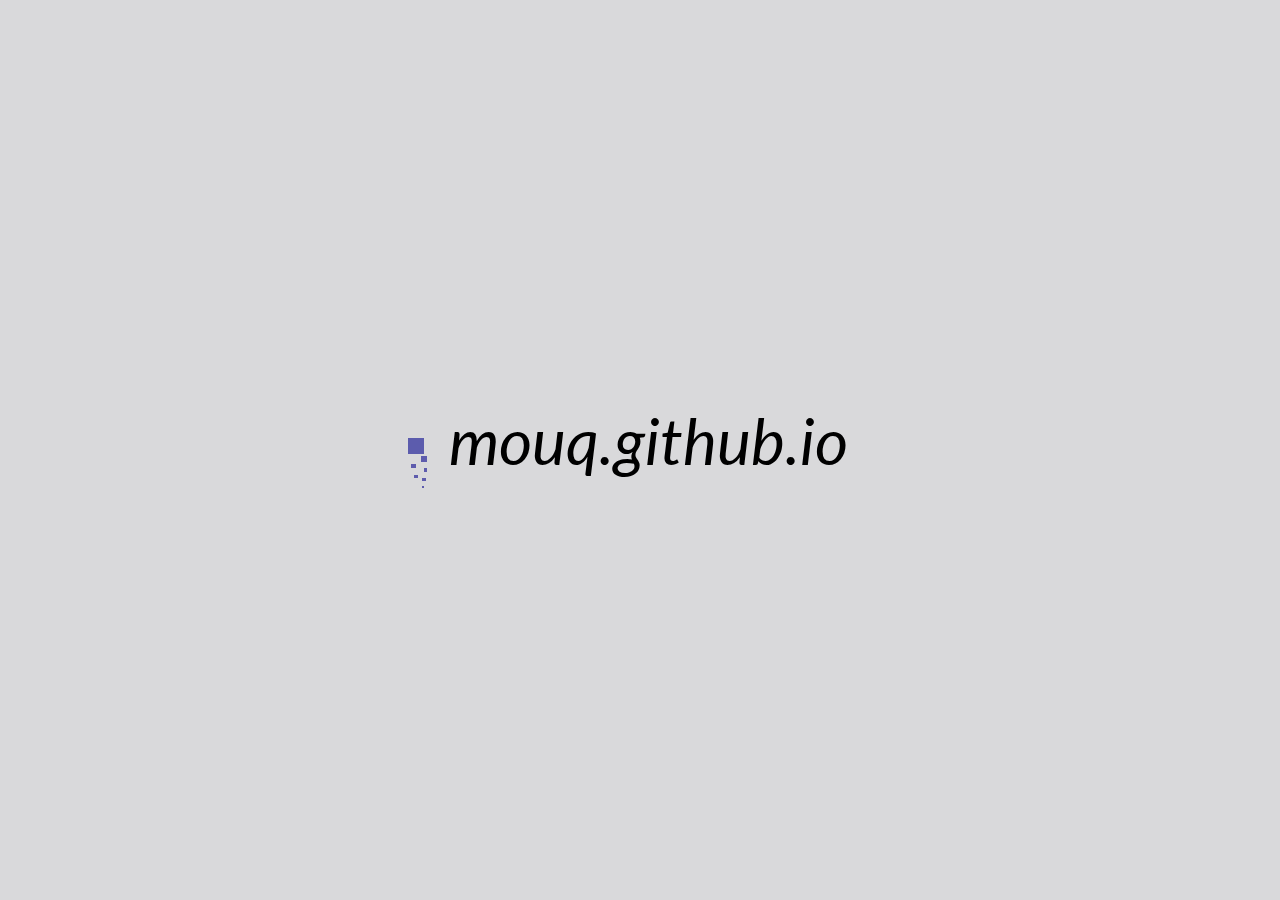
==== index.html @ 4251f507 "<a></a>" ====
<!doctype html>
<html>
    <head>
        <link href='http://fonts.googleapis.com/css?family=Lato:300italic' rel='stylesheet' type='text/css'>
        <link href='stylesheets/index.css' rel='stylesheet' type='text/css'>
        <title></title>
    </head>
    <body>
        <div id="content">
            <div id="me"><a href="." style="text-decoration:none; color:black;">mouq.github.io</a></div>
            <div id="orbit">
                <div id="comet"></div>
                <div class="tail" id="tail1"></div>
                <div class="tail" id="tail2"></div>
                <div class="tail" id="tail3"></div>
                <div class="tail" id="tail4"></div>
                <div class="tail" id="tail5"></div>
                <div class="tail" id="tail6"></div>
            </div>
        </div>
    </body>
</html>
---- stylesheets/index.css ----
body {
    background-color: #D9D9DB;
}
#content {
    position: absolute;
    top: 50%;
    width: 100%;
    visibility: visible;
    overflow: none;
}
#me {
    font-family: 'Lato', sans-serif;
    font-style: italic;
    font-size: 4em;
    text-align: center;

    position: absolute;
    height: 1.5em;
    width: 7em;
    top: -0.75em;
    left: 50%;
    margin-left: -3.5em;
}
#orbit {
    position: absolute;
    height: 1.5em;
    width: 30em;
    top: -0.75em;
    left: 50%;
    margin-left: -15em;
    animation-name: rotateclock;
    animation-duration: 15s;
    animation-iteration-count: infinite;
    animation-timing-function: linear;
    -webkit-animation-name: rotateclock;
    -webkit-animation-duration: 15s;
    -webkit-animation-iteration-count: infinite;
    -webkit-animation-timing-function: linear;
    -ms-animation-name: rotateclock;
    -ms-animation-duration: 15s;
    -ms-animation-iteration-count: infinite;
    -ms-animation-timing-function: linear;
}
#comet {
    position: absolute;
    width: 1em;
    height: 1em;
    background-color: #5C5CAD;
    animation-name: rotateclock;
    animation-duration: 7s;
    animation-iteration-count: infinite;
    animation-timing-function: linear;
    -webkit-animation-name: rotateclock;
    -webkit-animation-duration: 7s;
    -webkit-animation-iteration-count: infinite;
    -webkit-animation-timing-function: linear;
    -ms-animation-name: rotateclock;
    -ms-animation-duration: 7s;
    -ms-animation-iteration-count: infinite;
    -ms-animation-timing-function: linear;
}
#tail1 {
    height: 0.4em;
    width: 0.4em;
    top: 1.1em;
    left: 0.8em;
}
#tail2 {
    height: 0.1em;
    width: 0.1em;
    top: 3.0em;
    left: 0.9em;
}
#tail3 {
    height: 0.2em;
    width: 0.2em;
    top: 2.3em;
    left: 0.4em;
}
#tail4 {
    height: 0.3em;
    width: 0.3em;
    top: 1.6em;
    left: 0.2em;
}
#tail5 {
    height: 0.2em;
    width: 0.2em;
    top: 1.9em;
    left: 1.0em;
}
#tail6 {
    height: 0.2em;
    width: 0.2em;
    top: 2.5em;
    left: 0.9em;
}
.tail {
    border: solid 0px; 
    position: absolute;
    background-color: #5E5CAD;
    animation-name: rotateclock;
    animation-duration: 1s;
    animation-iteration-count: infinite;
    animation-timing-function: linear;
    -webkit-animation-name: rotateclock;
    -webkit-animation-duration: 1s;
    -webkit-animation-iteration-count: infinite;
    -webkit-animation-timing-function: linear;
    -ms-animation-name: rotateclock;
    -ms-animation-duration: 1s;
    -ms-animation-iteration-count: infinite;
    -ms-animation-timing-function: linear;
}
@keyframes rotateclock {
    0% { transform: rotate(0deg); }
    100% { transform: rotate(360deg); }
}
@-webkit-keyframes rotateclock {
    0% { -webkit-transform: rotate(0deg); }
    100% { -webkit-transform: rotate(360deg); }
}
@-ms-keyframes rotateclock {
    0% { -ms-transform: rotate(0deg); }
    100% { -ms-transform: rotate(360deg); }
}
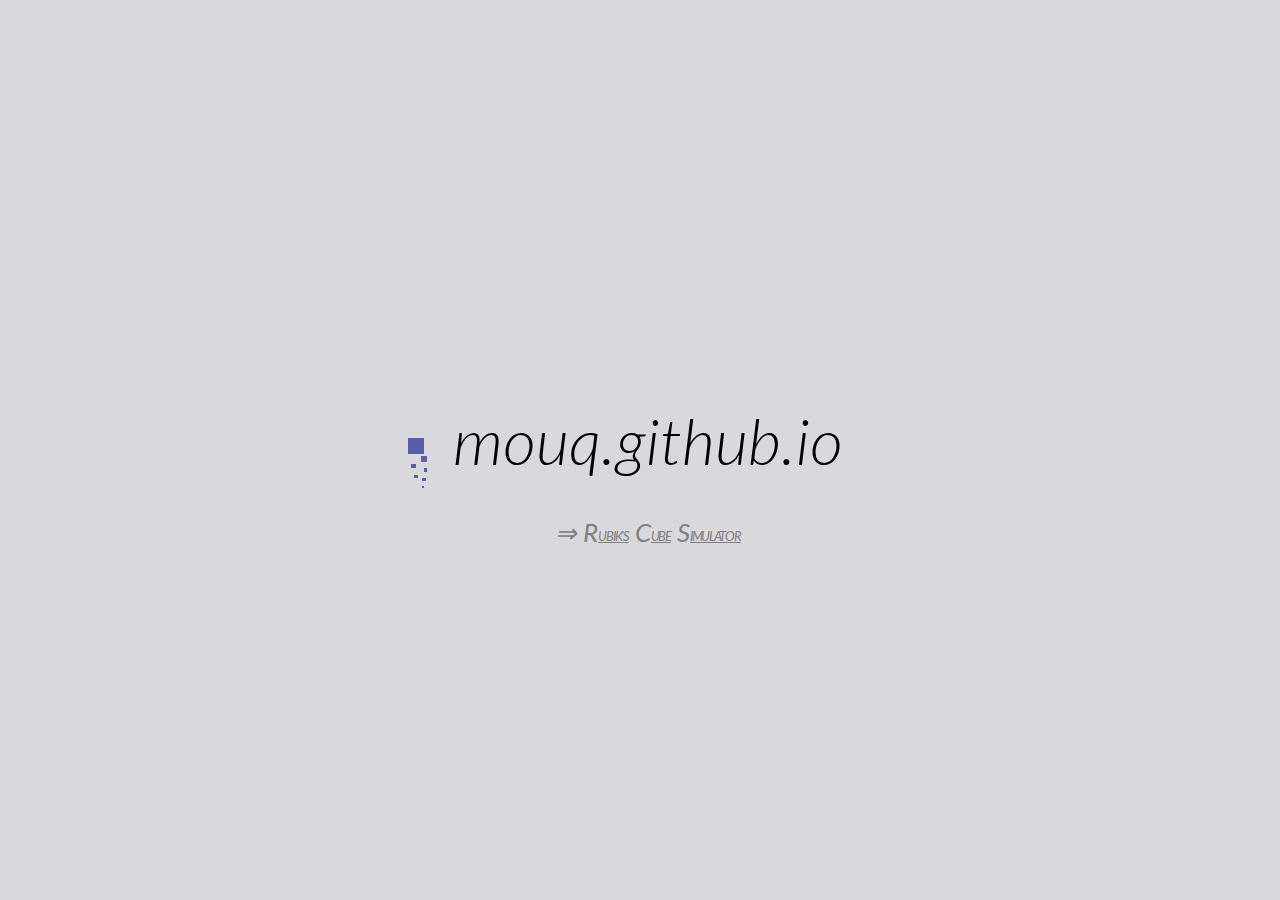
==== commit 8796dfb4: "Add link to Rubik's Cube GH-Page" ====
--- a/index.html
+++ b/index.html
@@ -1,13 +1,17 @@
 <!doctype html>
 <html>
     <head>
-        <link href='http://fonts.googleapis.com/css?family=Lato:300italic' rel='stylesheet' type='text/css'>
+        <meta charset="utf-8">
+        <link href='http://fonts.googleapis.com/css?family=Lato:300italic,400italic' rel='stylesheet' type='text/css'>
         <link href='stylesheets/index.css' rel='stylesheet' type='text/css'>
         <title></title>
     </head>
     <body>
         <div id="content">
-            <div id="me"><a href="." style="text-decoration:none; color:black;">mouq.github.io</a></div>
+            <div id="me">
+                <a href=".">mouq.github.io</a><br/>
+                <small>⇒ <a href="/rubiks">R<ms>UBIK'S</ms> C<ms>UBE</ms> S<ms>IMULATOR</ms></a></small>
+            </div>
             <div id="orbit">
                 <div id="comet"></div>
                 <div class="tail" id="tail1"></div>
--- a/stylesheets/index.css
+++ b/stylesheets/index.css
@@ -1,6 +1,17 @@
 body {
     background-color: #D9D9DB;
 }
+a { color: inherit; text-decoration: none }
+small { font-size: 0.4em; }
+ms { /* more-small */
+    font-size: 0.5em;
+    letter-spacing: -0.1em;
+    vertical-align: middle;
+    text-decoration: underline;
+}
+#me small { color: grey; }
+#me small a { font-weight: 400; }
+#me small a:hover { color: black; }
 #content {
     position: absolute;
     top: 50%;
@@ -11,6 +22,7 @@
 #me {
     font-family: 'Lato', sans-serif;
     font-style: italic;
+    font-weight: 300;
     font-size: 4em;
     text-align: center;
 
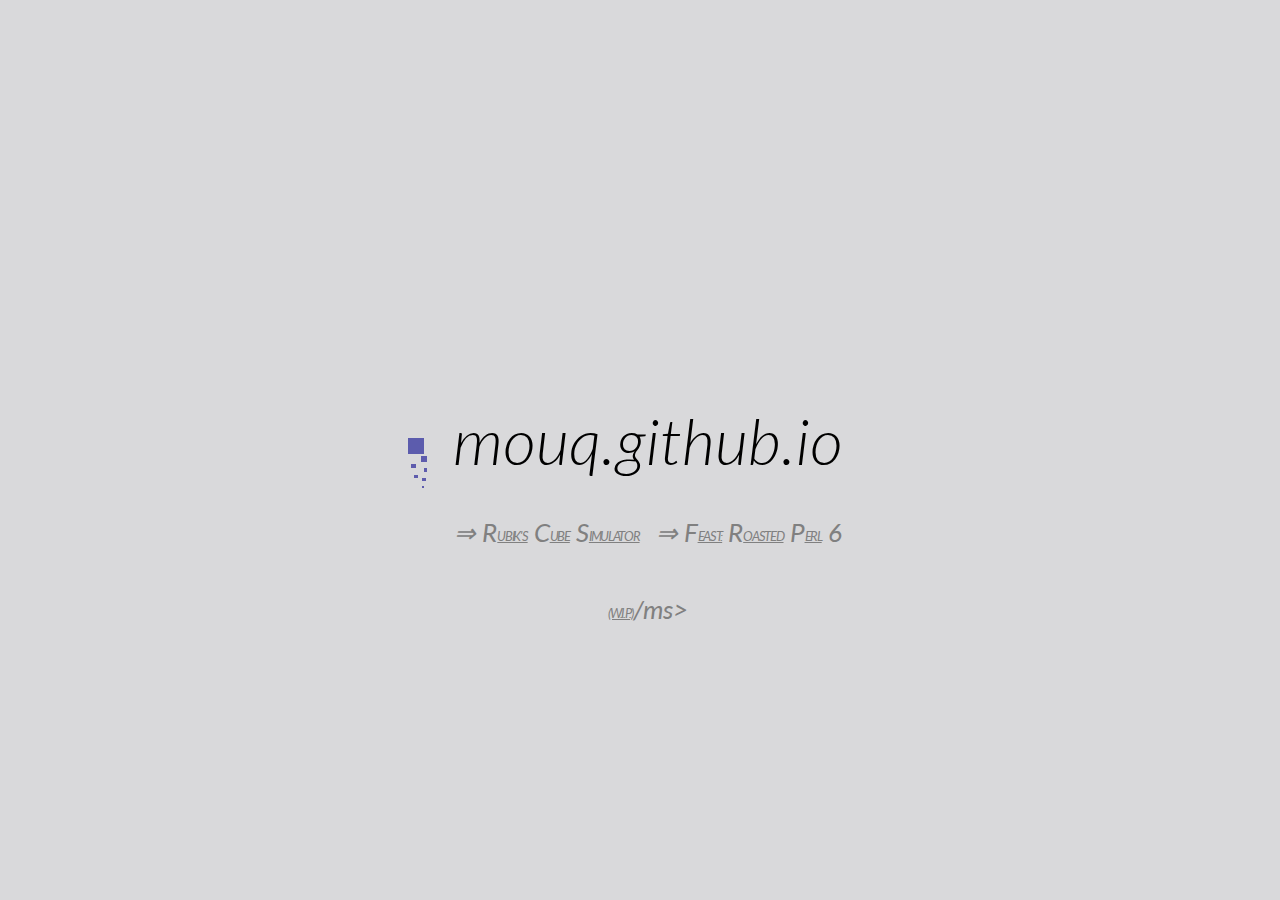
==== commit bf73d44f: "Add Feast to index" ====
--- a/index.html
+++ b/index.html
@@ -11,6 +11,7 @@
             <div id="me">
                 <a href=".">mouq.github.io</a><br/>
                 <small>⇒ <a href="/rubiks">R<ms>UBIK'S</ms> C<ms>UBE</ms> S<ms>IMULATOR</ms></a></small>
+                <small>⇒ <a href="/perl6-feast">F<ms>EAST:</ms> R<ms>OASTED</ms> P<ms>ERL</ms> 6 <ms>(W.I.P.)</ms>/ms></a></small>
             </div>
             <div id="orbit">
                 <div id="comet"></div>
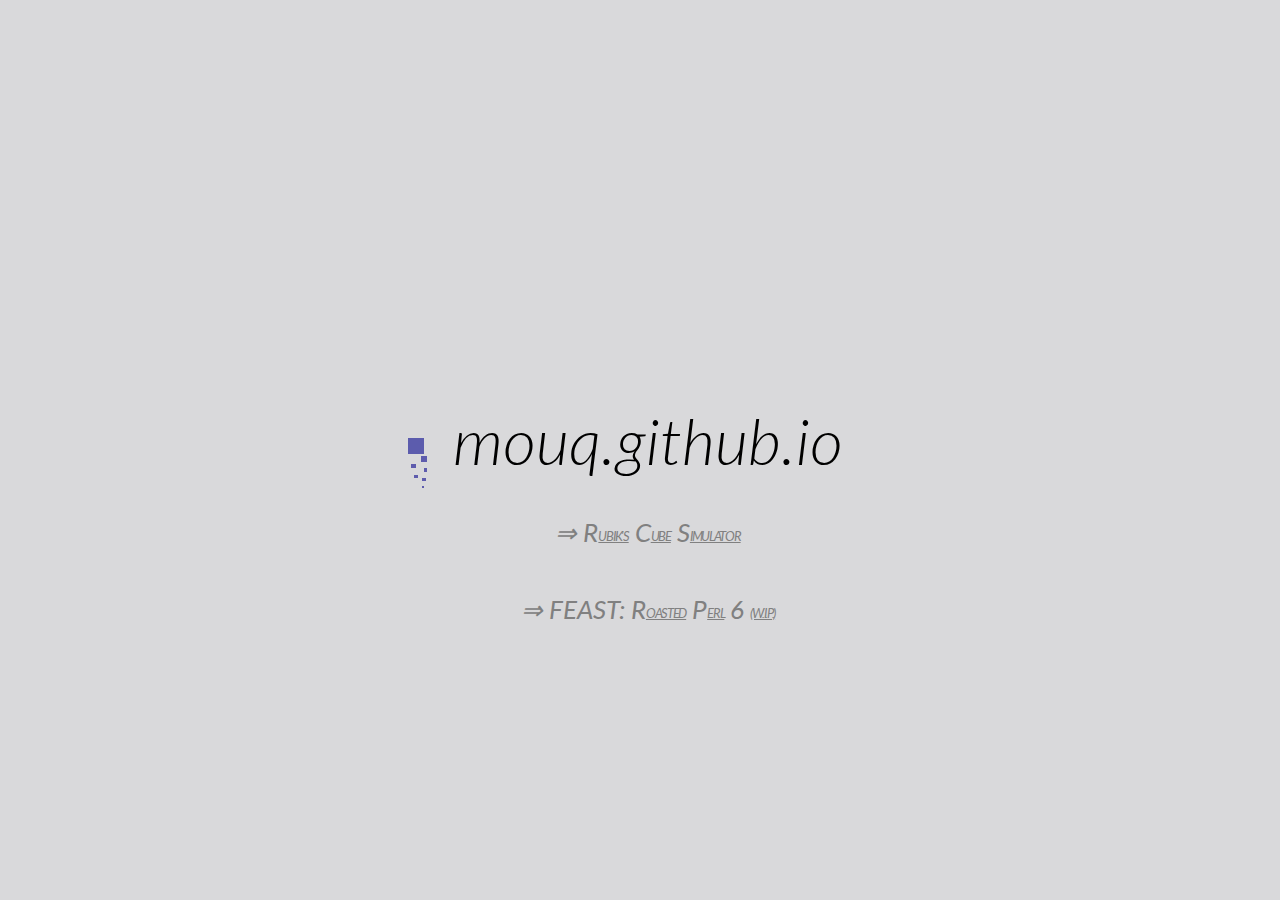
==== commit 58ebbf25: "Fix last commit" ====
--- a/index.html
+++ b/index.html
@@ -10,8 +10,8 @@
         <div id="content">
             <div id="me">
                 <a href=".">mouq.github.io</a><br/>
-                <small>⇒ <a href="/rubiks">R<ms>UBIK'S</ms> C<ms>UBE</ms> S<ms>IMULATOR</ms></a></small>
-                <small>⇒ <a href="/perl6-feast">F<ms>EAST:</ms> R<ms>OASTED</ms> P<ms>ERL</ms> 6 <ms>(W.I.P.)</ms>/ms></a></small>
+                <small>⇒ <a href="/rubiks">R<ms>UBIK'S</ms> C<ms>UBE</ms> S<ms>IMULATOR</ms></a></small><br/>
+                <small>⇒ <a href="/perl6-feast">FEAST: R<ms>OASTED</ms> P<ms>ERL</ms> 6 <ms>(W.I.P.)</ms></a></small>
             </div>
             <div id="orbit">
                 <div id="comet"></div>
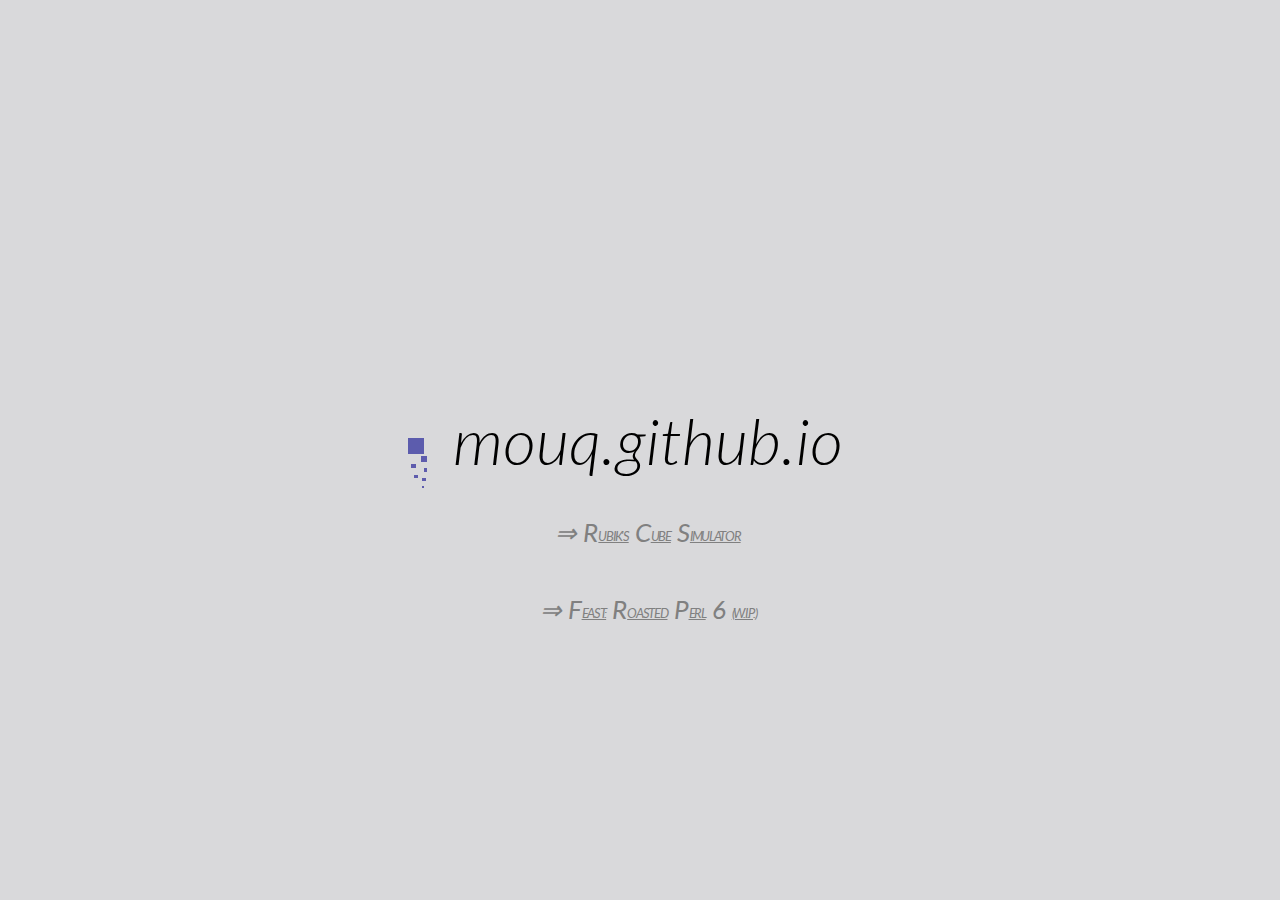
==== commit d1b4edf9: "Make "FEAST" less obnoxious" ====
--- a/index.html
+++ b/index.html
@@ -11,7 +11,7 @@
             <div id="me">
                 <a href=".">mouq.github.io</a><br/>
                 <small>⇒ <a href="/rubiks">R<ms>UBIK'S</ms> C<ms>UBE</ms> S<ms>IMULATOR</ms></a></small><br/>
-                <small>⇒ <a href="/perl6-feast">FEAST: R<ms>OASTED</ms> P<ms>ERL</ms> 6 <ms>(W.I.P.)</ms></a></small>
+                <small>⇒ <a href="/perl6-feast">F<ms>EAST:</ms> R<ms>OASTED</ms> P<ms>ERL</ms> 6 <ms>(W.I.P.)</ms></a></small>
             </div>
             <div id="orbit">
                 <div id="comet"></div>
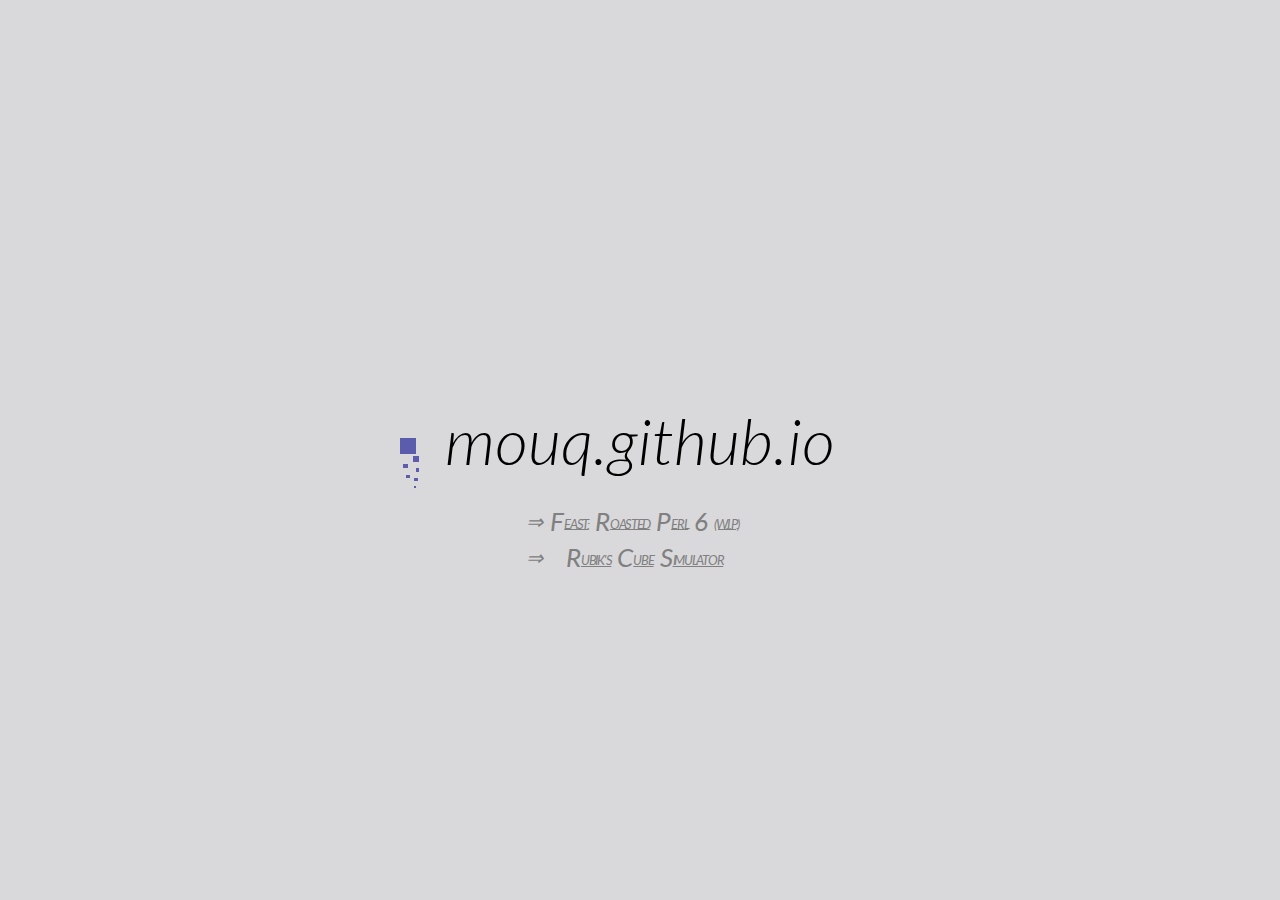
==== commit ad0dbb4c: "Reorganize so the spinner gets clipped at page boundaries" ====
--- a/index.html
+++ b/index.html
@@ -1,27 +1,33 @@
 <!doctype html>
 <html>
-    <head>
-        <meta charset="utf-8">
-        <link href='http://fonts.googleapis.com/css?family=Lato:300italic,400italic' rel='stylesheet' type='text/css'>
-        <link href='stylesheets/index.css' rel='stylesheet' type='text/css'>
-        <title></title>
-    </head>
-    <body>
-        <div id="content">
-            <div id="me">
-                <a href=".">mouq.github.io</a><br/>
-                <small>⇒ <a href="/rubiks">R<ms>UBIK'S</ms> C<ms>UBE</ms> S<ms>IMULATOR</ms></a></small><br/>
-                <small>⇒ <a href="/perl6-feast">F<ms>EAST:</ms> R<ms>OASTED</ms> P<ms>ERL</ms> 6 <ms>(W.I.P.)</ms></a></small>
-            </div>
-            <div id="orbit">
-                <div id="comet"></div>
-                <div class="tail" id="tail1"></div>
-                <div class="tail" id="tail2"></div>
-                <div class="tail" id="tail3"></div>
-                <div class="tail" id="tail4"></div>
-                <div class="tail" id="tail5"></div>
-                <div class="tail" id="tail6"></div>
-            </div>
-        </div>
-    </body>
+  <head>
+    <meta charset="utf-8">
+    <link href='//fonts.googleapis.com/css?family=Lato:300italic,400italic' rel='stylesheet' type='text/css'>
+    <link href='stylesheets/index.css' rel='stylesheet' type='text/css'>
+    <title></title>
+  </head>
+  <body>
+    <div class="clip-page">
+      <div class="centered">
+        <div id="orbit">
+          <div id="comet"></div>
+          <div class="tail" id="tail1"></div>
+          <div class="tail" id="tail2"></div>
+          <div class="tail" id="tail3"></div>
+          <div class="tail" id="tail4"></div>
+          <div class="tail" id="tail5"></div>
+          <div class="tail" id="tail6"></div>
+        </div> <!-- orbit -->
+      </div> <!-- .centered -->
+    </div> <!-- .constrained -->
+    <div class="centered-text centered">
+      <div class="center-link">
+        <a href=".">mouq.github.io</a>
+        <ul id="toc">
+          <li><a href="/perl6-feast">F<sc>EAST:</sc> R<sc>OASTED</sc> P<sc>ERL</sc> 6 <sc>(W.I.P.)</sc></a></li>
+          <li><a href="/rubiks">R<sc>UBIK'S</sc> C<sc>UBE</sc> S<sc>IMULATOR</sc></a></li>
+        </ul>
+      </div> <!-- center-link-->
+    </div> <!-- centered -->
+  </body>
 </html>
--- a/stylesheets/index.css
+++ b/stylesheets/index.css
@@ -1,37 +1,70 @@
 body {
     background-color: #D9D9DB;
+    height: 100%;
+    margin: 0em;
 }
-a { color: inherit; text-decoration: none }
-small { font-size: 0.4em; }
-ms { /* more-small */
-    font-size: 0.5em;
-    letter-spacing: -0.1em;
-    vertical-align: middle;
-    text-decoration: underline;
+a { color: inherit; text-decoration: none; }
+a:hover { color: black; }
+ul {
+    font-size: 0.4em;
+    display: inline-block;
+    list-style: none;
+    font-weight: 400;
 }
-#me small { color: grey; }
-#me small a { font-weight: 400; }
-#me small a:hover { color: black; }
-#content {
+ul li:before {
+    content: "⇒";
+    font-size: 0.8em;
+    display: block;
+    margin-left: -1.2em;
+    max-width: 0;
+    max-height: 0;
+}
+.centered {
     position: absolute;
     top: 50%;
     width: 100%;
     visibility: visible;
-    overflow: none;
 }
-#me {
+.centered-text {
     font-family: 'Lato', sans-serif;
     font-style: italic;
     font-weight: 300;
     font-size: 4em;
     text-align: center;
-
+}
+.clip-page {
+    overflow: hidden;
+    top: 0;
+    bottom: 0;
+    left: 0;
+    right: 0;
+    margin: 0em;
+    padding 0em;
     position: absolute;
+}
+.center-link {
+    position: relative;
     height: 1.5em;
-    width: 7em;
-    top: -0.75em;
+    width: 50%;
+    top: -0.75em; /* -height/2 */
     left: 50%;
-    margin-left: -3.5em;
+    margin-left: -25%; /* -width/2 */
+}
+#toc {
+    display: inline-block;
+    color: grey;
+    line-height: 1.3em;
+    margin-right: 1.2em;
+}
+sc { /* small-caps */
+    /* TODO: Auto-gen this/play with css
+     * to do this automatically with text
+     * that has an, e.g., ".title" class
+     */
+    font-size: 0.5em;
+    letter-spacing: -0.1em;
+    vertical-align: middle;
+    text-decoration: underline;
 }
 #orbit {
     position: absolute;
